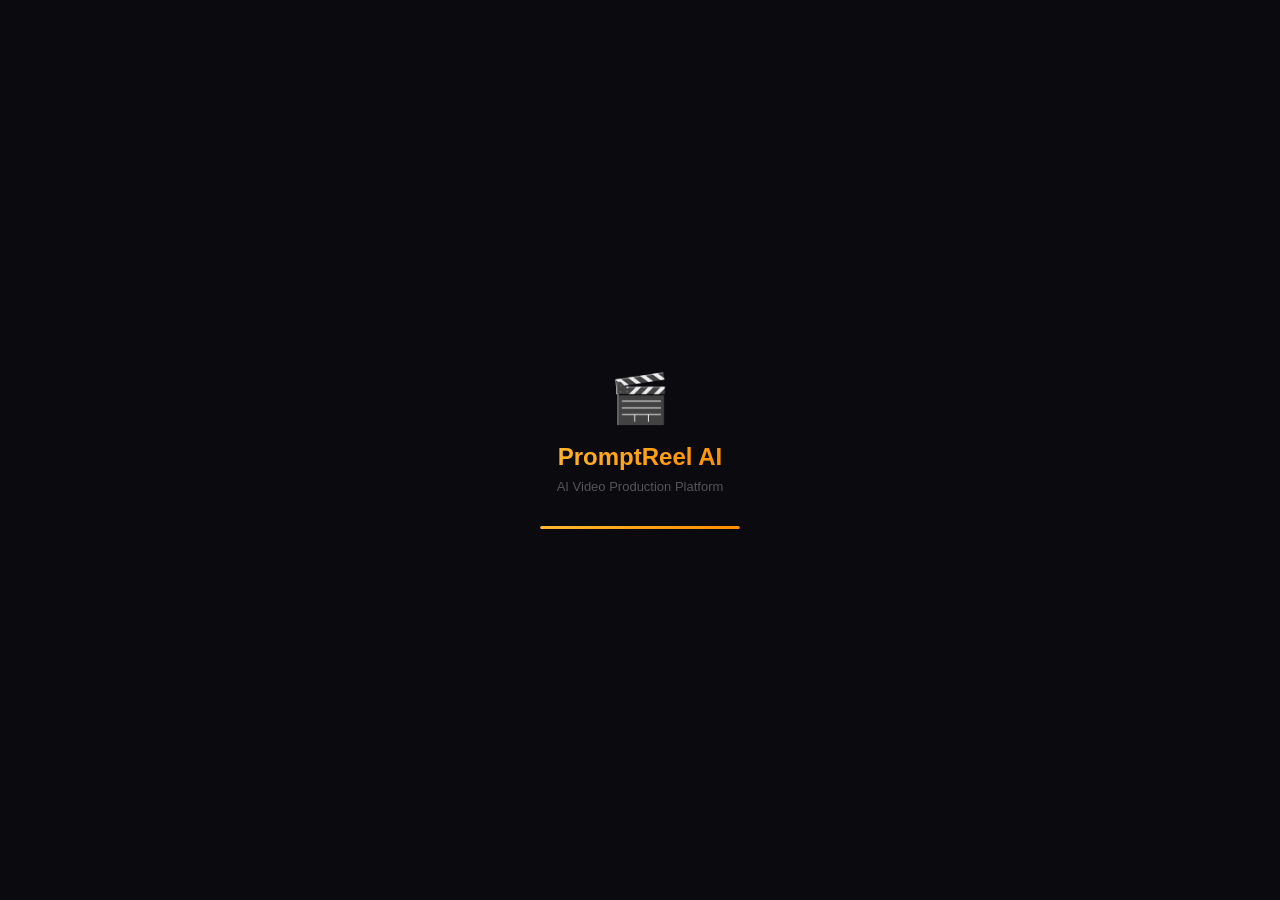
==== frontend/web/index.html @ fd67af01 "Create index.html" ====
<!DOCTYPE html>
<html>
<head>
  <!--
    If you are serving your web app in a path other than the root, change the
    href value below to reflect the base path you are serving from.

    The path provided below has to start and end with a slash "/" in order for
    it to work correctly.

    For more details:
    * https://developer.mozilla.org/en-US/docs/Web/HTML/Element/base

    This is a placeholder used by the build system.
  -->
  <base href="$FLUTTER_BASE_HREF">

  <meta charset="UTF-8">
  <meta content="IE=Edge" http-equiv="X-UA-Compatible">
  <meta name="viewport" content="width=device-width, initial-scale=1.0">

  <!-- SEO -->
  <meta name="description" content="Turn simple ideas into complete AI video production plans. Scripts, scene breakdowns, video prompts, SEO packs and more.">
  <meta name="keywords" content="AI video production, video planning, AI scripts, video prompts, content creator tools">
  <meta name="author" content="chAs Tech Group">

  <!-- Open Graph -->
  <meta property="og:title" content="PromptReel AI — AI Video Production Platform">
  <meta property="og:description" content="Turn ideas into complete AI video production plans in seconds.">
  <meta property="og:type" content="website">
  <meta property="og:url" content="https://promptreel-web.onrender.com">

  <!-- Twitter -->
  <meta name="twitter:card" content="summary_large_image">
  <meta name="twitter:title" content="PromptReel AI">
  <meta name="twitter:description" content="AI-powered video production planning platform">

  <!-- Google AdSense — replace XXXXXXXXXXXXXXXXX with your publisher ID -->
  <script async src="https://pagead2.googlesyndication.com/pagead/js/adsbygoogle.js?client=ca-pub-XXXXXXXXXXXXXXXXX"
     crossorigin="anonymous"></script>

  <!-- Favicon -->
  <link rel="apple-touch-icon" sizes="180x180" href="icons/Icon-192.png">
  <link rel="icon" type="image/png" sizes="32x32" href="favicon.png">
  <link rel="icon" type="image/png" sizes="16x16" href="favicon.png">
  <link rel="manifest" href="manifest.json">

  <title>PromptReel AI</title>

  <style>
    /* Loading screen */
    body {
      margin: 0;
      background-color: #0A0A0F;
      display: flex;
      align-items: center;
      justify-content: center;
      min-height: 100vh;
      font-family: -apple-system, Arial, sans-serif;
    }
    #loading {
      text-align: center;
      color: white;
    }
    .loader-logo {
      font-size: 48px;
      margin-bottom: 16px;
    }
    .loader-title {
      font-size: 24px;
      font-weight: 800;
      background: linear-gradient(135deg, #FFB830, #FF8C00);
      -webkit-background-clip: text;
      -webkit-text-fill-color: transparent;
      margin-bottom: 8px;
    }
    .loader-sub {
      font-size: 13px;
      color: #555;
      margin-bottom: 32px;
    }
    .loader-bar {
      width: 200px;
      height: 3px;
      background: rgba(255,255,255,0.08);
      border-radius: 3px;
      overflow: hidden;
      margin: 0 auto;
    }
    .loader-fill {
      height: 100%;
      background: linear-gradient(135deg, #FFB830, #FF8C00);
      border-radius: 3px;
      animation: load 2s ease-in-out infinite;
    }
    @keyframes load {
      0%   { width: 0%; }
      50%  { width: 70%; }
      100% { width: 100%; }
    }
  </style>
</head>
<body>
  <!-- Loading screen shown while Flutter loads -->
  <div id="loading">
    <div class="loader-logo">🎬</div>
    <div class="loader-title">PromptReel AI</div>
    <div class="loader-sub">AI Video Production Platform</div>
    <div class="loader-bar">
      <div class="loader-fill"></div>
    </div>
  </div>

  <script>
    window.addEventListener('load', function(ev) {
      // Hide loading screen when Flutter is ready
      var loading = document.getElementById('loading');

      _flutter.loader.loadEntrypoint({
        serviceWorker: {
          serviceWorkerVersion: serviceWorkerVersion,
        },
        onEntrypointLoaded: function(engineInitializer) {
          engineInitializer.initializeEngine().then(function(appRunner) {
            if (loading) loading.style.display = 'none';
            appRunner.runApp();
          });
        }
      });
    });
  </script>
</body>
</html>
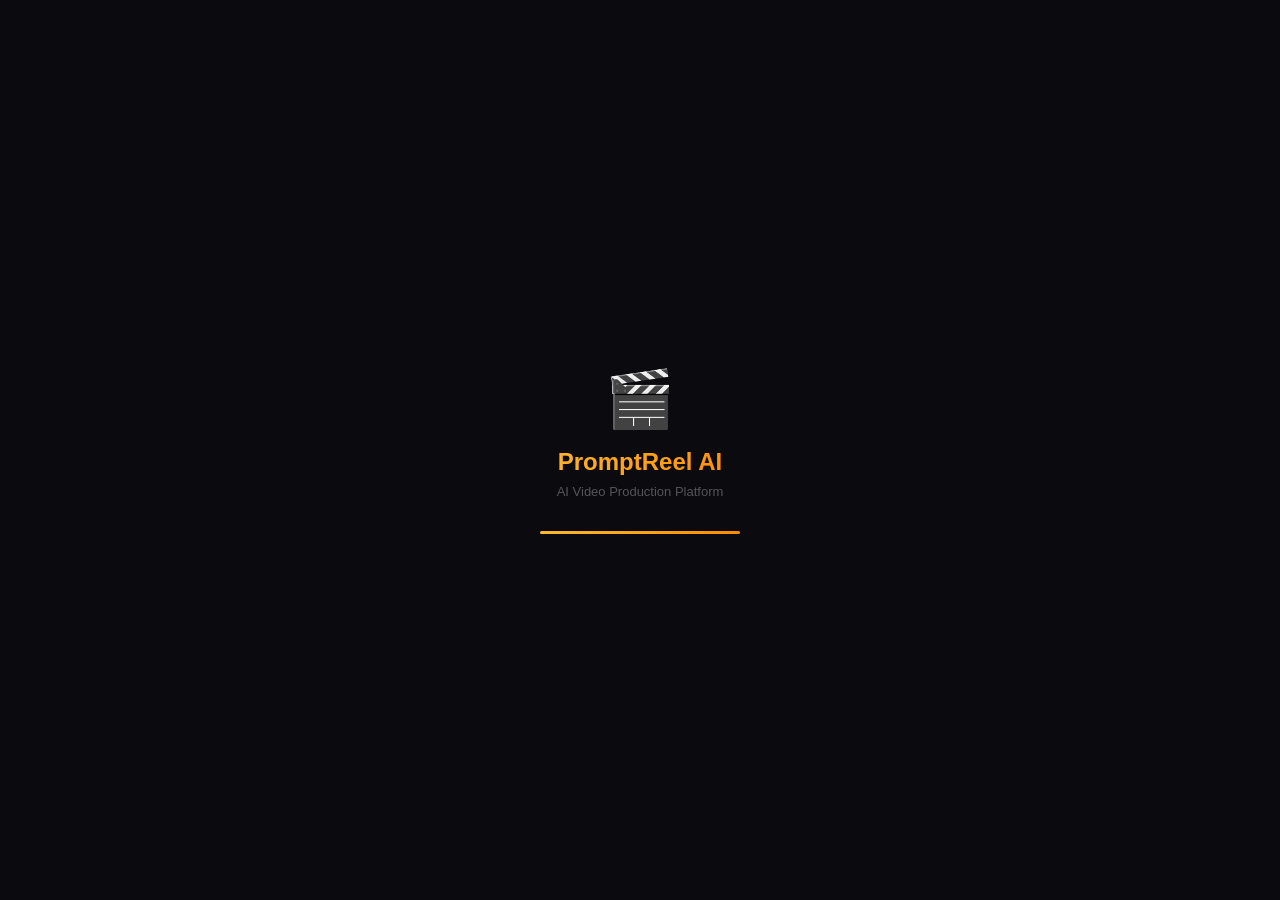
==== commit e24c6633: "Update index.html" ====
--- a/frontend/web/index.html
+++ b/frontend/web/index.html
@@ -1,54 +1,16 @@
 <!DOCTYPE html>
 <html>
 <head>
-  <!--
-    If you are serving your web app in a path other than the root, change the
-    href value below to reflect the base path you are serving from.
-
-    The path provided below has to start and end with a slash "/" in order for
-    it to work correctly.
-
-    For more details:
-    * https://developer.mozilla.org/en-US/docs/Web/HTML/Element/base
-
-    This is a placeholder used by the build system.
-  -->
   <base href="$FLUTTER_BASE_HREF">
-
   <meta charset="UTF-8">
   <meta content="IE=Edge" http-equiv="X-UA-Compatible">
   <meta name="viewport" content="width=device-width, initial-scale=1.0">
-
-  <!-- SEO -->
-  <meta name="description" content="Turn simple ideas into complete AI video production plans. Scripts, scene breakdowns, video prompts, SEO packs and more.">
-  <meta name="keywords" content="AI video production, video planning, AI scripts, video prompts, content creator tools">
-  <meta name="author" content="chAs Tech Group">
-
-  <!-- Open Graph -->
-  <meta property="og:title" content="PromptReel AI — AI Video Production Platform">
-  <meta property="og:description" content="Turn ideas into complete AI video production plans in seconds.">
-  <meta property="og:type" content="website">
-  <meta property="og:url" content="https://promptreel-web.onrender.com">
-
-  <!-- Twitter -->
-  <meta name="twitter:card" content="summary_large_image">
-  <meta name="twitter:title" content="PromptReel AI">
-  <meta name="twitter:description" content="AI-powered video production planning platform">
-
-  <!-- Google AdSense — replace XXXXXXXXXXXXXXXXX with your publisher ID -->
-  <script async src="https://pagead2.googlesyndication.com/pagead/js/adsbygoogle.js?client=ca-pub-XXXXXXXXXXXXXXXXX"
-     crossorigin="anonymous"></script>
-
-  <!-- Favicon -->
-  <link rel="apple-touch-icon" sizes="180x180" href="icons/Icon-192.png">
-  <link rel="icon" type="image/png" sizes="32x32" href="favicon.png">
-  <link rel="icon" type="image/png" sizes="16x16" href="favicon.png">
+  <meta name="description" content="Turn ideas into complete AI video production plans.">
+  <meta property="og:title" content="PromptReel AI">
+  <meta property="og:description" content="AI Video Production Platform">
   <link rel="manifest" href="manifest.json">
-
   <title>PromptReel AI</title>
-
   <style>
-    /* Loading screen */
     body {
       margin: 0;
       background-color: #0A0A0F;
@@ -56,66 +18,50 @@
       align-items: center;
       justify-content: center;
       min-height: 100vh;
-      font-family: -apple-system, Arial, sans-serif;
     }
     #loading {
       text-align: center;
       color: white;
+      font-family: Arial, sans-serif;
     }
-    .loader-logo {
-      font-size: 48px;
-      margin-bottom: 16px;
-    }
+    .loader-emoji { font-size: 56px; margin-bottom: 16px; }
     .loader-title {
-      font-size: 24px;
-      font-weight: 800;
+      font-size: 24px; font-weight: 900;
       background: linear-gradient(135deg, #FFB830, #FF8C00);
       -webkit-background-clip: text;
       -webkit-text-fill-color: transparent;
       margin-bottom: 8px;
     }
-    .loader-sub {
-      font-size: 13px;
-      color: #555;
-      margin-bottom: 32px;
-    }
+    .loader-sub { font-size: 13px; color: #555; margin-bottom: 32px; }
     .loader-bar {
-      width: 200px;
-      height: 3px;
+      width: 200px; height: 3px;
       background: rgba(255,255,255,0.08);
-      border-radius: 3px;
-      overflow: hidden;
-      margin: 0 auto;
+      border-radius: 3px; overflow: hidden; margin: 0 auto;
     }
     .loader-fill {
       height: 100%;
       background: linear-gradient(135deg, #FFB830, #FF8C00);
-      border-radius: 3px;
       animation: load 2s ease-in-out infinite;
     }
     @keyframes load {
-      0%   { width: 0%; }
-      50%  { width: 70%; }
+      0% { width: 0%; }
+      50% { width: 70%; }
       100% { width: 100%; }
     }
   </style>
 </head>
 <body>
-  <!-- Loading screen shown while Flutter loads -->
   <div id="loading">
-    <div class="loader-logo">🎬</div>
+    <div class="loader-emoji">🎬</div>
     <div class="loader-title">PromptReel AI</div>
     <div class="loader-sub">AI Video Production Platform</div>
     <div class="loader-bar">
       <div class="loader-fill"></div>
     </div>
   </div>
-
   <script>
     window.addEventListener('load', function(ev) {
-      // Hide loading screen when Flutter is ready
       var loading = document.getElementById('loading');
-
       _flutter.loader.loadEntrypoint({
         serviceWorker: {
           serviceWorkerVersion: serviceWorkerVersion,
@@ -131,4 +77,3 @@
   </script>
 </body>
 </html>
-
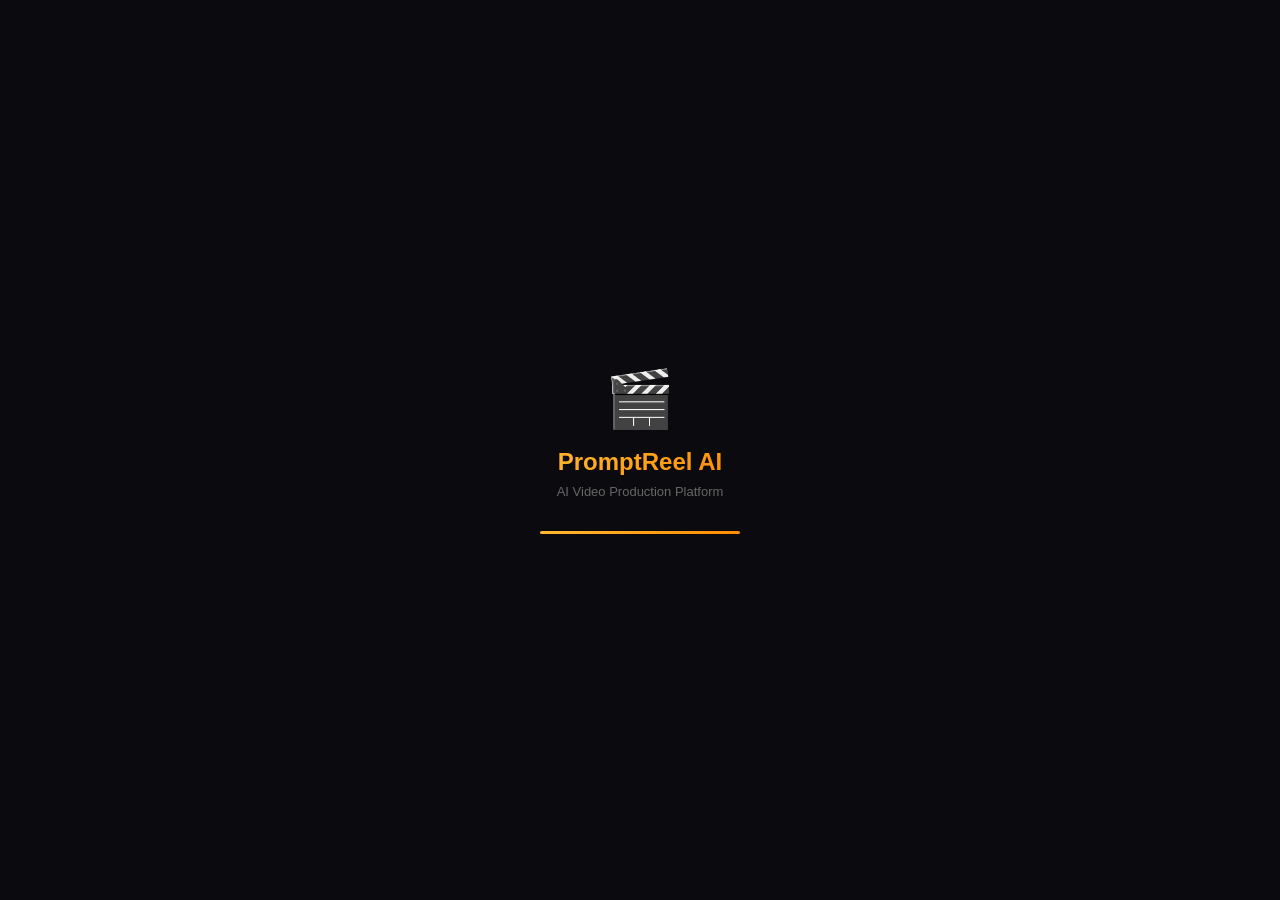
==== commit 9a7fd4c0: "Update index.html" ====
--- a/frontend/web/index.html
+++ b/frontend/web/index.html
@@ -11,6 +11,12 @@
   <link rel="manifest" href="manifest.json">
   <title>PromptReel AI</title>
   <style>
+    * {
+      margin: 0;
+      padding: 0;
+      box-sizing: border-box;
+    }
+    
     body {
       margin: 0;
       background-color: #0A0A0F;
@@ -18,35 +24,74 @@
       align-items: center;
       justify-content: center;
       min-height: 100vh;
+      font-family: -apple-system, BlinkMacSystemFont, 'Segoe UI', Roboto, Arial, sans-serif;
     }
+    
     #loading {
       text-align: center;
       color: white;
-      font-family: Arial, sans-serif;
+      opacity: 1;
+      transition: opacity 0.5s ease-out;
     }
-    .loader-emoji { font-size: 56px; margin-bottom: 16px; }
+    
+    #loading.hidden {
+      opacity: 0;
+      pointer-events: none;
+    }
+    
+    .loader-emoji { 
+      font-size: 56px; 
+      margin-bottom: 16px;
+      animation: bounce 1s ease-in-out infinite;
+    }
+    
     .loader-title {
-      font-size: 24px; font-weight: 900;
+      font-size: 24px; 
+      font-weight: 900;
       background: linear-gradient(135deg, #FFB830, #FF8C00);
       -webkit-background-clip: text;
       -webkit-text-fill-color: transparent;
       margin-bottom: 8px;
     }
-    .loader-sub { font-size: 13px; color: #555; margin-bottom: 32px; }
+    
+    .loader-sub { 
+      font-size: 13px; 
+      color: #666; 
+      margin-bottom: 32px; 
+    }
+    
     .loader-bar {
-      width: 200px; height: 3px;
+      width: 200px; 
+      height: 3px;
       background: rgba(255,255,255,0.08);
-      border-radius: 3px; overflow: hidden; margin: 0 auto;
+      border-radius: 3px; 
+      overflow: hidden; 
+      margin: 0 auto;
     }
+    
     .loader-fill {
       height: 100%;
+      width: 0%;
       background: linear-gradient(135deg, #FFB830, #FF8C00);
-      animation: load 2s ease-in-out infinite;
+      animation: load 2s ease-in-out forwards; /* 'forwards' not 'infinite' */
     }
+    
     @keyframes load {
       0% { width: 0%; }
       50% { width: 70%; }
       100% { width: 100%; }
+    }
+    
+    @keyframes bounce {
+      0%, 100% { transform: translateY(0); }
+      50% { transform: translateY(-10px); }
+    }
+    
+    /* Hide loader when Flutter is ready */
+    .flutter-ready #loading {
+      opacity: 0;
+      visibility: hidden;
+      transition: opacity 0.5s ease-out, visibility 0.5s;
     }
   </style>
 </head>
@@ -59,18 +104,52 @@
       <div class="loader-fill"></div>
     </div>
   </div>
+
+  <!-- Flutter Bootstrap -->
+  <script src="flutter.js" defer></script>
+  
   <script>
-    window.addEventListener('load', function(ev) {
+    window.addEventListener('load', function() {
       var loading = document.getElementById('loading');
+      
+      // Wait for flutter.js to load
+      if (typeof _flutter === 'undefined') {
+        console.error('Flutter not loaded yet, waiting...');
+        setTimeout(arguments.callee, 100);
+        return;
+      }
+      
       _flutter.loader.loadEntrypoint({
         serviceWorker: {
           serviceWorkerVersion: serviceWorkerVersion,
         },
         onEntrypointLoaded: function(engineInitializer) {
-          engineInitializer.initializeEngine().then(function(appRunner) {
-            if (loading) loading.style.display = 'none';
-            appRunner.runApp();
-          });
+          // Animate progress to 100% before hiding
+          var fill = document.querySelector('.loader-fill');
+          if (fill) {
+            fill.style.animation = 'none';
+            fill.style.width = '100%';
+            fill.style.transition = 'width 0.3s ease-out';
+          }
+          
+          // Small delay to show 100% progress
+          setTimeout(function() {
+            engineInitializer.initializeEngine().then(function(appRunner) {
+              // Fade out and hide
+              loading.classList.add('hidden');
+              document.body.classList.add('flutter-ready');
+              
+              // Remove from DOM after fade
+              setTimeout(function() {
+                if (loading && loading.parentNode) {
+                  loading.parentNode.removeChild(loading);
+                }
+              }, 500);
+              
+              // Run Flutter app
+              appRunner.runApp();
+            });
+          }, 300);
         }
       });
     });
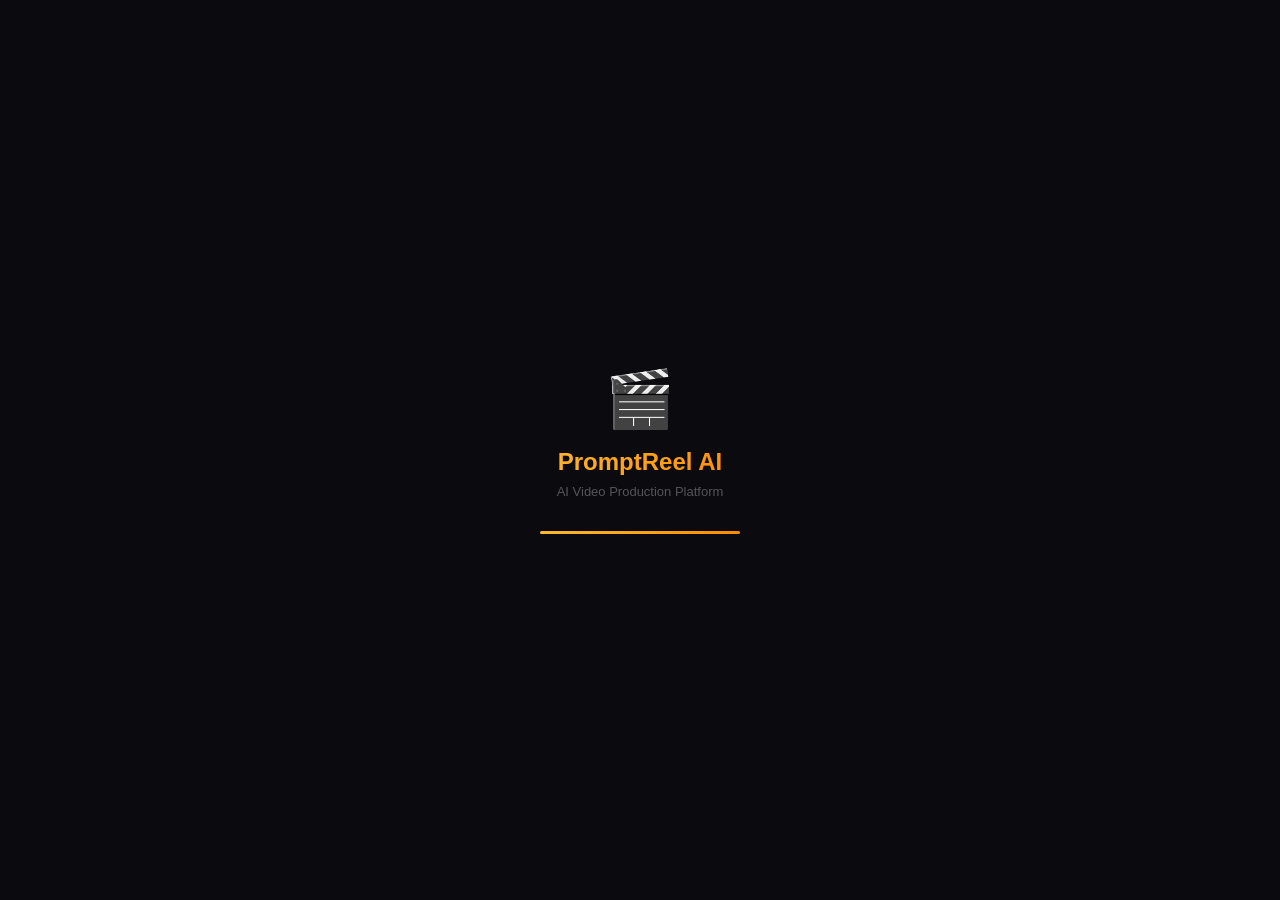
==== commit d582817f: "Update index.html" ====
--- a/frontend/web/index.html
+++ b/frontend/web/index.html
@@ -11,145 +11,50 @@
   <link rel="manifest" href="manifest.json">
   <title>PromptReel AI</title>
   <style>
-    * {
-      margin: 0;
-      padding: 0;
-      box-sizing: border-box;
+    body {
+      margin: 0; background: #0A0A0F;
+      display: flex; align-items: center;
+      justify-content: center; min-height: 100vh;
+      font-family: Arial, sans-serif;
     }
-    
-    body {
-      margin: 0;
-      background-color: #0A0A0F;
-      display: flex;
-      align-items: center;
-      justify-content: center;
-      min-height: 100vh;
-      font-family: -apple-system, BlinkMacSystemFont, 'Segoe UI', Roboto, Arial, sans-serif;
+    #loading { text-align: center; color: white; }
+    .emoji   { font-size: 56px; margin-bottom: 16px; }
+    .title   {
+      font-size: 24px; font-weight: 900; margin-bottom: 8px;
+      background: linear-gradient(135deg, #FFB830, #FF8C00);
+      -webkit-background-clip: text; -webkit-text-fill-color: transparent;
     }
-    
-    #loading {
-      text-align: center;
-      color: white;
-      opacity: 1;
-      transition: opacity 0.5s ease-out;
-    }
-    
-    #loading.hidden {
-      opacity: 0;
-      pointer-events: none;
-    }
-    
-    .loader-emoji { 
-      font-size: 56px; 
-      margin-bottom: 16px;
-      animation: bounce 1s ease-in-out infinite;
-    }
-    
-    .loader-title {
-      font-size: 24px; 
-      font-weight: 900;
-      background: linear-gradient(135deg, #FFB830, #FF8C00);
-      -webkit-background-clip: text;
-      -webkit-text-fill-color: transparent;
-      margin-bottom: 8px;
-    }
-    
-    .loader-sub { 
-      font-size: 13px; 
-      color: #666; 
-      margin-bottom: 32px; 
-    }
-    
-    .loader-bar {
-      width: 200px; 
-      height: 3px;
-      background: rgba(255,255,255,0.08);
-      border-radius: 3px; 
-      overflow: hidden; 
-      margin: 0 auto;
-    }
-    
-    .loader-fill {
-      height: 100%;
-      width: 0%;
-      background: linear-gradient(135deg, #FFB830, #FF8C00);
-      animation: load 2s ease-in-out forwards; /* 'forwards' not 'infinite' */
-    }
-    
-    @keyframes load {
-      0% { width: 0%; }
-      50% { width: 70%; }
-      100% { width: 100%; }
-    }
-    
-    @keyframes bounce {
-      0%, 100% { transform: translateY(0); }
-      50% { transform: translateY(-10px); }
-    }
-    
-    /* Hide loader when Flutter is ready */
-    .flutter-ready #loading {
-      opacity: 0;
-      visibility: hidden;
-      transition: opacity 0.5s ease-out, visibility 0.5s;
-    }
+    .sub { font-size: 13px; color: #555; margin-bottom: 32px; }
+    .bar { width: 200px; height: 3px; background: rgba(255,255,255,.08);
+           border-radius: 3px; overflow: hidden; margin: 0 auto; }
+    .fill { height: 100%;
+            background: linear-gradient(135deg, #FFB830, #FF8C00);
+            animation: ld 1.5s ease-in-out forwards; }
+    @keyframes ld { 0%{width:0%} 100%{width:100%} }
   </style>
 </head>
 <body>
   <div id="loading">
-    <div class="loader-emoji">🎬</div>
-    <div class="loader-title">PromptReel AI</div>
-    <div class="loader-sub">AI Video Production Platform</div>
-    <div class="loader-bar">
-      <div class="loader-fill"></div>
-    </div>
+    <div class="emoji">🎬</div>
+    <div class="title">PromptReel AI</div>
+    <div class="sub">AI Video Production Platform</div>
+    <div class="bar"><div class="fill"></div></div>
   </div>
 
-  <!-- Flutter Bootstrap -->
-  <script src="flutter.js" defer></script>
-  
   <script>
-    window.addEventListener('load', function() {
+    // ── Force web to always start at login ─────────────────────────────────
+    if (window.location.hash === '' || window.location.hash === '#/') {
+      window.location.replace(window.location.pathname + '#/login');
+    }
+
+    window.addEventListener('load', function(ev) {
       var loading = document.getElementById('loading');
-      
-      // Wait for flutter.js to load
-      if (typeof _flutter === 'undefined') {
-        console.error('Flutter not loaded yet, waiting...');
-        setTimeout(arguments.callee, 100);
-        return;
-      }
-      
-      _flutter.loader.loadEntrypoint({
-        serviceWorker: {
-          serviceWorkerVersion: serviceWorkerVersion,
-        },
+      _flutter.loader.load({
         onEntrypointLoaded: function(engineInitializer) {
-          // Animate progress to 100% before hiding
-          var fill = document.querySelector('.loader-fill');
-          if (fill) {
-            fill.style.animation = 'none';
-            fill.style.width = '100%';
-            fill.style.transition = 'width 0.3s ease-out';
-          }
-          
-          // Small delay to show 100% progress
-          setTimeout(function() {
-            engineInitializer.initializeEngine().then(function(appRunner) {
-              // Fade out and hide
-              loading.classList.add('hidden');
-              document.body.classList.add('flutter-ready');
-              
-              // Remove from DOM after fade
-              setTimeout(function() {
-                if (loading && loading.parentNode) {
-                  loading.parentNode.removeChild(loading);
-                }
-              }, 500);
-              
-              // Run Flutter app
-              appRunner.runApp();
-            });
-          }, 300);
+          engineInitializer.initializeEngine().then(function(appRunner) {
+            if (loading) loading.style.display = 'none';
+            appRunner.runApp();
+          });
         }
       });
     });
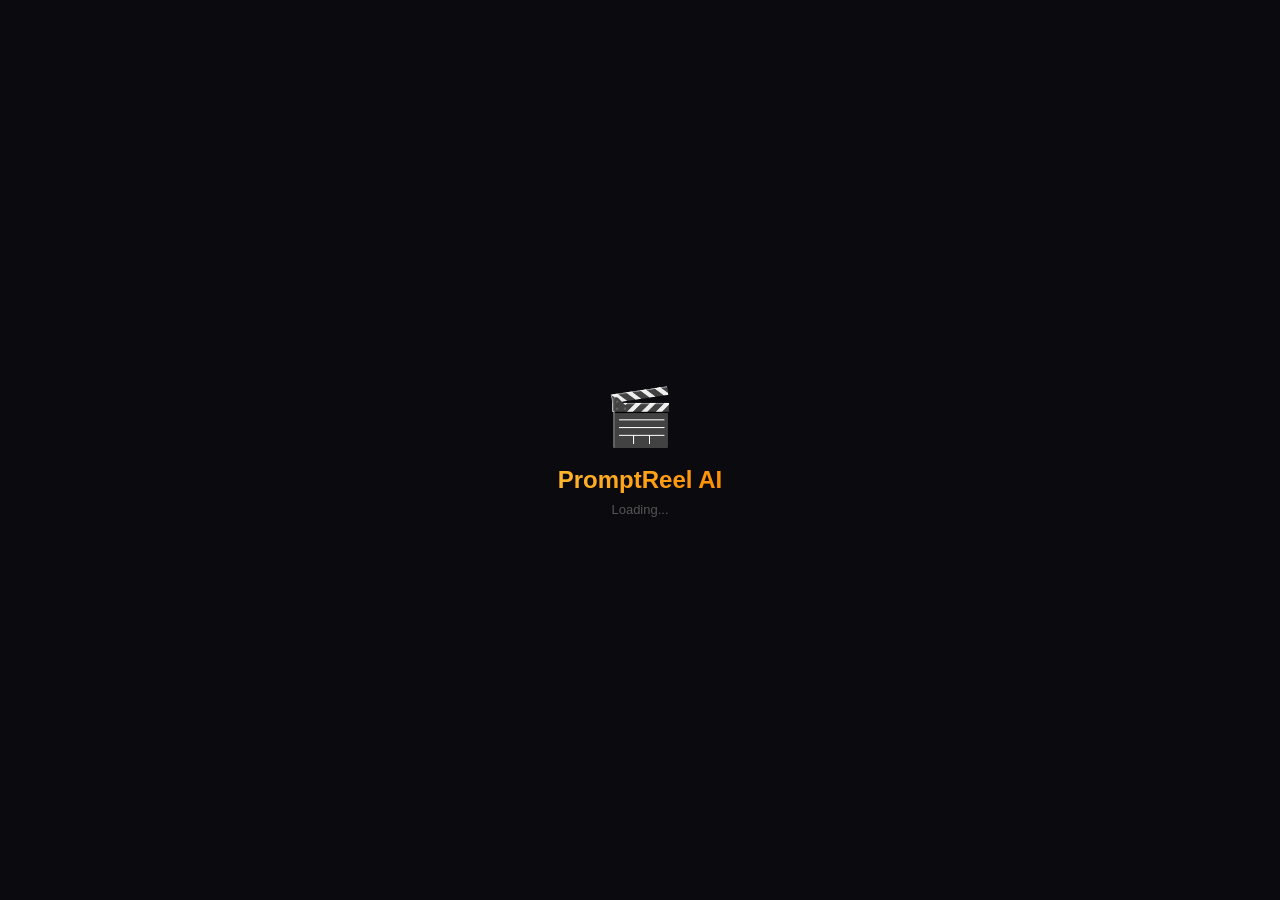
==== commit 1022cbbf: "Update index.html" ====
--- a/frontend/web/index.html
+++ b/frontend/web/index.html
@@ -6,58 +6,81 @@
   <meta content="IE=Edge" http-equiv="X-UA-Compatible">
   <meta name="viewport" content="width=device-width, initial-scale=1.0">
   <meta name="description" content="Turn ideas into complete AI video production plans.">
-  <meta property="og:title" content="PromptReel AI">
-  <meta property="og:description" content="AI Video Production Platform">
-  <link rel="manifest" href="manifest.json">
   <title>PromptReel AI</title>
   <style>
     body {
-      margin: 0; background: #0A0A0F;
-      display: flex; align-items: center;
-      justify-content: center; min-height: 100vh;
+      margin: 0;
+      background: #0A0A0F;
+      display: flex;
+      align-items: center;
+      justify-content: center;
+      min-height: 100vh;
       font-family: Arial, sans-serif;
     }
     #loading { text-align: center; color: white; }
-    .emoji   { font-size: 56px; margin-bottom: 16px; }
-    .title   {
+    .emoji { font-size: 56px; margin-bottom: 16px; }
+    .title {
       font-size: 24px; font-weight: 900; margin-bottom: 8px;
       background: linear-gradient(135deg, #FFB830, #FF8C00);
-      -webkit-background-clip: text; -webkit-text-fill-color: transparent;
+      -webkit-background-clip: text;
+      -webkit-text-fill-color: transparent;
     }
-    .sub { font-size: 13px; color: #555; margin-bottom: 32px; }
-    .bar { width: 200px; height: 3px; background: rgba(255,255,255,.08);
-           border-radius: 3px; overflow: hidden; margin: 0 auto; }
-    .fill { height: 100%;
-            background: linear-gradient(135deg, #FFB830, #FF8C00);
-            animation: ld 1.5s ease-in-out forwards; }
-    @keyframes ld { 0%{width:0%} 100%{width:100%} }
+    .sub { font-size: 13px; color: #555; }
   </style>
 </head>
 <body>
   <div id="loading">
     <div class="emoji">🎬</div>
     <div class="title">PromptReel AI</div>
-    <div class="sub">AI Video Production Platform</div>
-    <div class="bar"><div class="fill"></div></div>
+    <div class="sub">Loading...</div>
   </div>
 
   <script>
-    // ── Force web to always start at login ─────────────────────────────────
-    if (window.location.hash === '' || window.location.hash === '#/') {
-      window.location.replace(window.location.pathname + '#/login');
+    // Always start at login if no valid route
+    var hash = window.location.hash;
+    if (!hash || hash === '#' || hash === '#/') {
+      window.history.replaceState(null, '', '/#/login');
     }
 
-    window.addEventListener('load', function(ev) {
-      var loading = document.getElementById('loading');
-      _flutter.loader.load({
-        onEntrypointLoaded: function(engineInitializer) {
-          engineInitializer.initializeEngine().then(function(appRunner) {
-            if (loading) loading.style.display = 'none';
-            appRunner.runApp();
+    var serviceWorkerVersion = null;
+    var scriptLoaded = false;
+
+    function loadMainDartJs() {
+      if (scriptLoaded) return;
+      scriptLoaded = true;
+      var scriptTag = document.createElement('script');
+      scriptTag.src = 'main.dart.js';
+      scriptTag.type = 'application/javascript';
+      document.body.append(scriptTag);
+    }
+
+    if ('serviceWorker' in navigator) {
+      window.addEventListener('load', function() {
+        navigator.serviceWorker.register('flutter_service_worker.js?v=' + serviceWorkerVersion)
+          .then(function(reg) {
+            function waitForActivation(serviceWorker) {
+              serviceWorker.addEventListener('statechange', function() {
+                if (serviceWorker.state == 'activated') {
+                  loadMainDartJs();
+                }
+              });
+            }
+            if (!reg.active && (reg.installing || reg.waiting)) {
+              waitForActivation(reg.installing || reg.waiting);
+            } else if (!reg.active.scriptURL.endsWith(serviceWorkerVersion)) {
+              reg.update();
+              waitForActivation(reg.installing);
+            } else {
+              loadMainDartJs();
+            }
           });
-        }
+        setTimeout(function() {
+          if (!scriptLoaded) loadMainDartJs();
+        }, 4000);
       });
-    });
+    } else {
+      loadMainDartJs();
+    }
   </script>
 </body>
 </html>
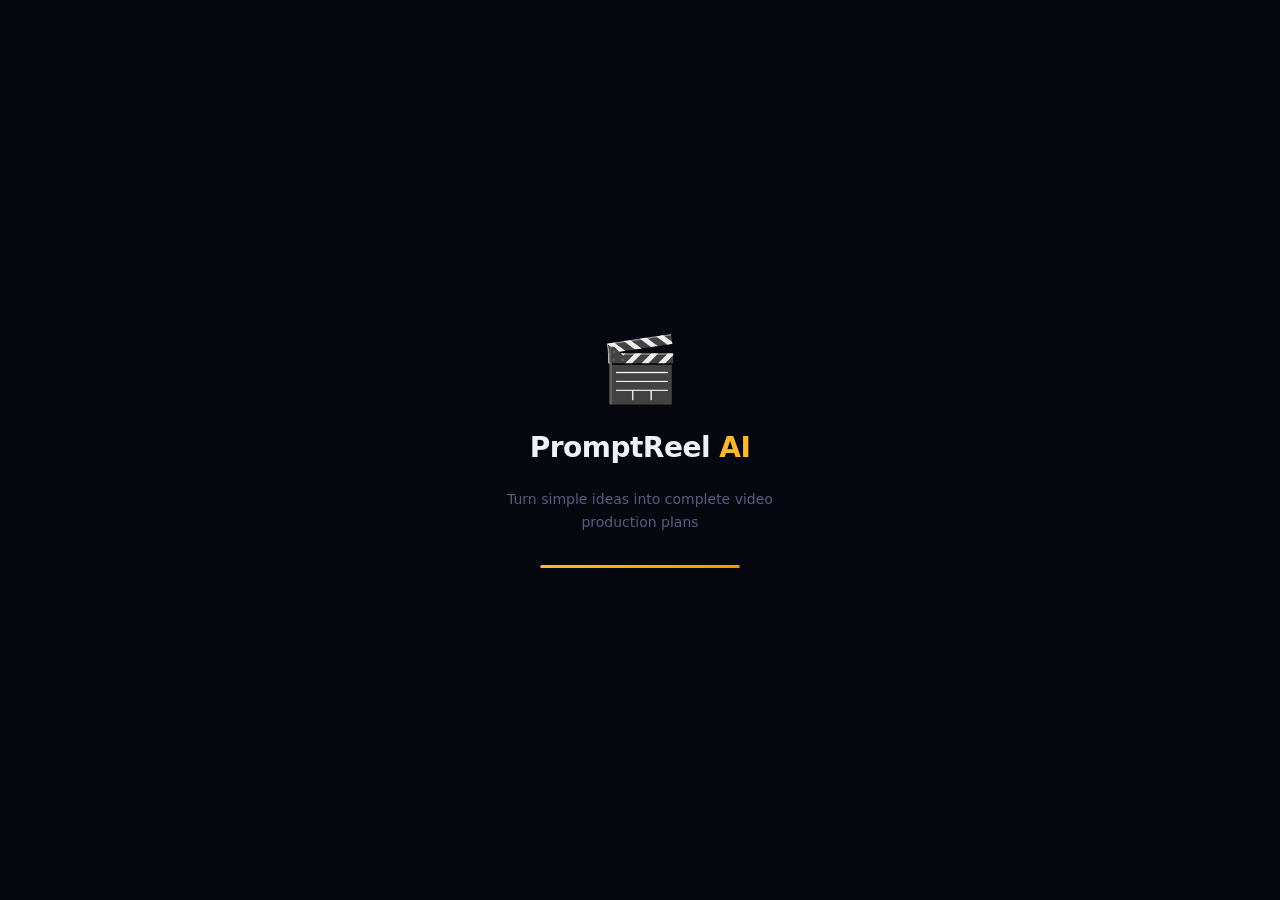
==== commit 5f0c4227: "Update project with professional version files" ====
--- a/frontend/web/index.html
+++ b/frontend/web/index.html
@@ -1,86 +1,138 @@
 <!DOCTYPE html>
-<html>
+<html lang="en">
 <head>
-  <base href="$FLUTTER_BASE_HREF">
+  <!--
+    PromptReel AI — Flutter Web Entry Point
+    This file is required by `flutter build web`.
+    Do NOT remove the flutter_bootstrap.js script — it bootstraps the Dart/WASM engine.
+  -->
   <meta charset="UTF-8">
   <meta content="IE=Edge" http-equiv="X-UA-Compatible">
   <meta name="viewport" content="width=device-width, initial-scale=1.0">
-  <meta name="description" content="Turn ideas into complete AI video production plans.">
+
+  <!-- ── SEO ──────────────────────────────────────────────────────────── -->
   <title>PromptReel AI</title>
+  <meta name="description"
+    content="PromptReel AI — Turn simple ideas into complete AI video production plans. Script, shot list, voiceover, image prompts and more.">
+  <meta name="theme-color" content="#07070f">
+  <meta name="apple-mobile-web-app-capable" content="yes">
+  <meta name="apple-mobile-web-app-status-bar-style" content="black-translucent">
+  <meta name="apple-mobile-web-app-title" content="PromptReel AI">
+
+  <!-- ── Favicon ───────────────────────────────────────────────────────── -->
+  <link rel="icon" type="image/png" href="icons/Icon-192.png">
+  <link rel="apple-touch-icon" href="icons/Icon-192.png">
+
+  <!-- ── PWA Manifest ──────────────────────────────────────────────────── -->
+  <link rel="manifest" href="manifest.json">
+
+  <!-- ── Splash / Loading Screen ───────────────────────────────────────── -->
   <style>
+    * { margin: 0; padding: 0; box-sizing: border-box; }
+
     body {
-      margin: 0;
-      background: #0A0A0F;
+      background-color: #07070f;
       display: flex;
       align-items: center;
       justify-content: center;
       min-height: 100vh;
-      font-family: Arial, sans-serif;
+      font-family: 'Inter', system-ui, -apple-system, sans-serif;
+      overflow: hidden;
     }
-    #loading { text-align: center; color: white; }
-    .emoji { font-size: 56px; margin-bottom: 16px; }
-    .title {
-      font-size: 24px; font-weight: 900; margin-bottom: 8px;
-      background: linear-gradient(135deg, #FFB830, #FF8C00);
-      -webkit-background-clip: text;
-      -webkit-text-fill-color: transparent;
+
+    #loading-screen {
+      display: flex;
+      flex-direction: column;
+      align-items: center;
+      justify-content: center;
+      gap: 24px;
+      animation: fade-in 0.5s ease;
     }
-    .sub { font-size: 13px; color: #555; }
+
+    .app-logo {
+      font-size: 64px;
+      animation: pulse 2s ease-in-out infinite;
+    }
+
+    .app-name {
+      font-size: 28px;
+      font-weight: 800;
+      color: #f0f0f8;
+      letter-spacing: -0.5px;
+    }
+
+    .app-name span { color: #ffb830; }
+
+    .app-tagline {
+      font-size: 14px;
+      color: #5a5a80;
+      text-align: center;
+      max-width: 280px;
+      line-height: 1.6;
+    }
+
+    .loading-bar {
+      width: 200px;
+      height: 3px;
+      background: #1a1a2e;
+      border-radius: 2px;
+      overflow: hidden;
+      margin-top: 8px;
+    }
+
+    .loading-bar-fill {
+      height: 100%;
+      background: linear-gradient(90deg, #ffb830, #ff9500);
+      border-radius: 2px;
+      animation: loading 2s ease-in-out infinite;
+    }
+
+    @keyframes fade-in {
+      from { opacity: 0; transform: translateY(16px); }
+      to   { opacity: 1; transform: translateY(0); }
+    }
+
+    @keyframes pulse {
+      0%, 100% { transform: scale(1); }
+      50%       { transform: scale(1.08); }
+    }
+
+    @keyframes loading {
+      0%   { width: 0%; margin-left: 0%; }
+      50%  { width: 60%; margin-left: 20%; }
+      100% { width: 0%; margin-left: 100%; }
+    }
+
+    /* Hide loading screen once Flutter is ready */
+    .flutter-loader-hidden #loading-screen {
+      display: none;
+    }
   </style>
 </head>
+
 <body>
-  <div id="loading">
-    <div class="emoji">🎬</div>
-    <div class="title">PromptReel AI</div>
-    <div class="sub">Loading...</div>
+  <!-- ── Loading Screen ────────────────────────────────────────────────── -->
+  <div id="loading-screen">
+    <div class="app-logo">🎬</div>
+    <div class="app-name">PromptReel <span>AI</span></div>
+    <div class="app-tagline">Turn simple ideas into complete video production plans</div>
+    <div class="loading-bar">
+      <div class="loading-bar-fill"></div>
+    </div>
   </div>
 
+  <!-- ── Flutter Bootstrap ─────────────────────────────────────────────── -->
+  <!--
+    flutter_bootstrap.js is generated by `flutter build web`.
+    It bootstraps the compiled Dart/WASM application.
+  -->
   <script>
-    // Always start at login if no valid route
-    var hash = window.location.hash;
-    if (!hash || hash === '#' || hash === '#/') {
-      window.history.replaceState(null, '', '/#/login');
-    }
+    window.addEventListener('flutter-first-frame', function () {
+      // Hide the loading screen once Flutter renders its first frame
+      document.getElementById('loading-screen').style.display = 'none';
+    });
+  </script>
 
-    var serviceWorkerVersion = null;
-    var scriptLoaded = false;
-
-    function loadMainDartJs() {
-      if (scriptLoaded) return;
-      scriptLoaded = true;
-      var scriptTag = document.createElement('script');
-      scriptTag.src = 'main.dart.js';
-      scriptTag.type = 'application/javascript';
-      document.body.append(scriptTag);
-    }
-
-    if ('serviceWorker' in navigator) {
-      window.addEventListener('load', function() {
-        navigator.serviceWorker.register('flutter_service_worker.js?v=' + serviceWorkerVersion)
-          .then(function(reg) {
-            function waitForActivation(serviceWorker) {
-              serviceWorker.addEventListener('statechange', function() {
-                if (serviceWorker.state == 'activated') {
-                  loadMainDartJs();
-                }
-              });
-            }
-            if (!reg.active && (reg.installing || reg.waiting)) {
-              waitForActivation(reg.installing || reg.waiting);
-            } else if (!reg.active.scriptURL.endsWith(serviceWorkerVersion)) {
-              reg.update();
-              waitForActivation(reg.installing);
-            } else {
-              loadMainDartJs();
-            }
-          });
-        setTimeout(function() {
-          if (!scriptLoaded) loadMainDartJs();
-        }, 4000);
-      });
-    } else {
-      loadMainDartJs();
-    }
-  </script>
+  <script src="flutter_bootstrap.js" async></script>
 </body>
 </html>
